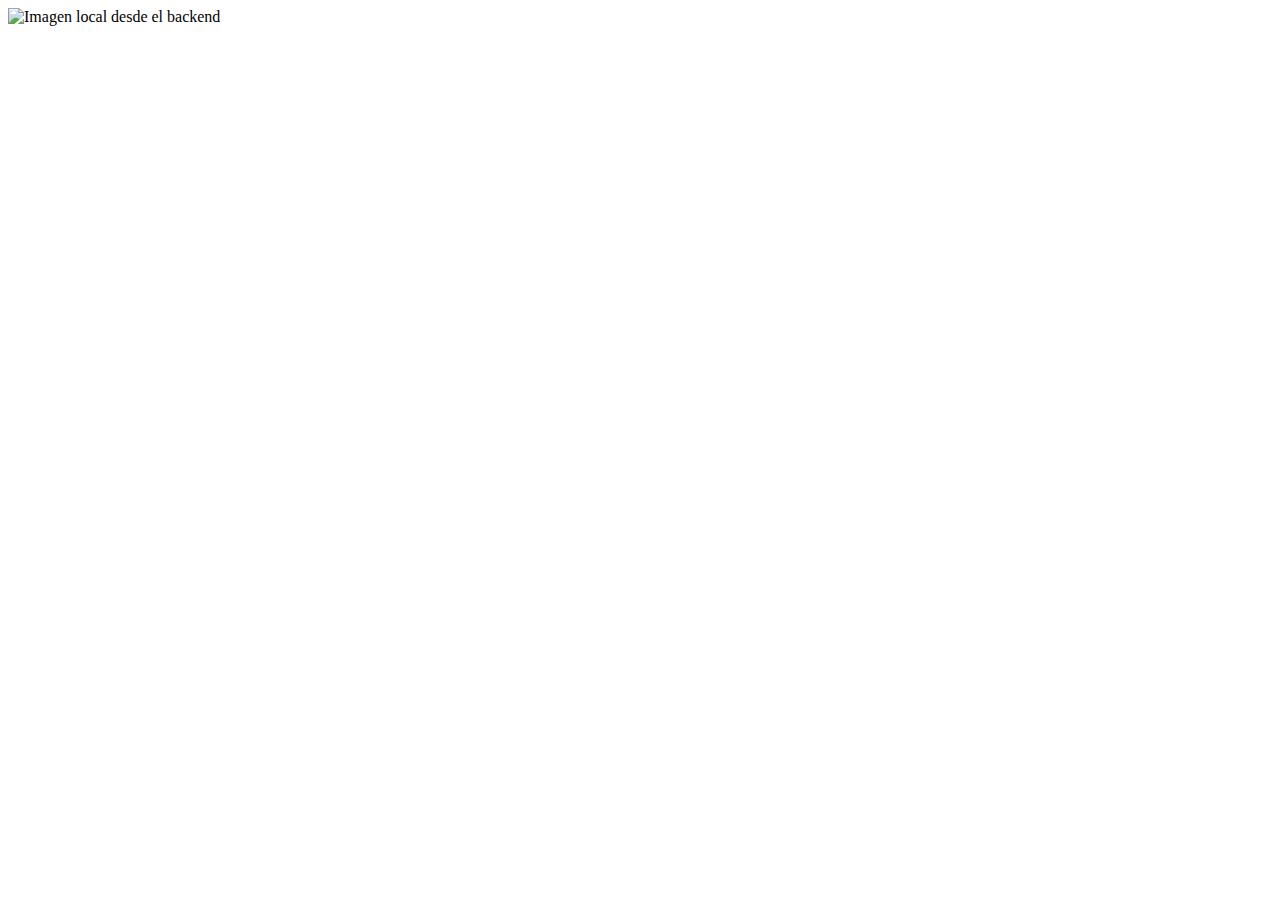
==== index.html @ 44a0e432 "added instructions and gitignore" ====
<!DOCTYPE html>
<html lang="es">
<head>
    <meta charset="UTF-8">
    <meta name="viewport" content="width=device-width, initial-scale=1.0">
    <title>Actualizar Imagen Localmente</title>
</head>
<body>

<img id="imagen" width="750px" src="" alt="Imagen local desde el backend">

<script>
    const $imagen = document.querySelector('#imagen');

    function renderImagen(image_url) {
        $imagen.setAttribute('src', image_url);
    }

    function checkUpdate() {
        fetch('/check_update') // Llama al endpoint para verificar si hay actualizaciones
        .then(response => response.json())
        .then(data => {
            if (data.updated) {
                updateImage();
            }
        })
        .catch(error => console.error('Error al verificar actualización:', error));
    }

    function updateImage() {
        fetch('/update_image') // Llama al endpoint para obtener la ruta de la imagen actualizada
        .then(response => response.json())
        .then(data => {
            renderImagen(data.image_url); // Establece la nueva ruta de la imagen localmente
            checkUpdate(); // Verifica nuevamente después de actualizar la imagen
        })
        .catch(error => console.error('Error al obtener imagen actualizada:', error));
    }

    // Llama a la función para verificar actualizaciones cada 1 segundo
    setTimeout(checkUpdate, 1000);

</script>
    
</body>
</html>
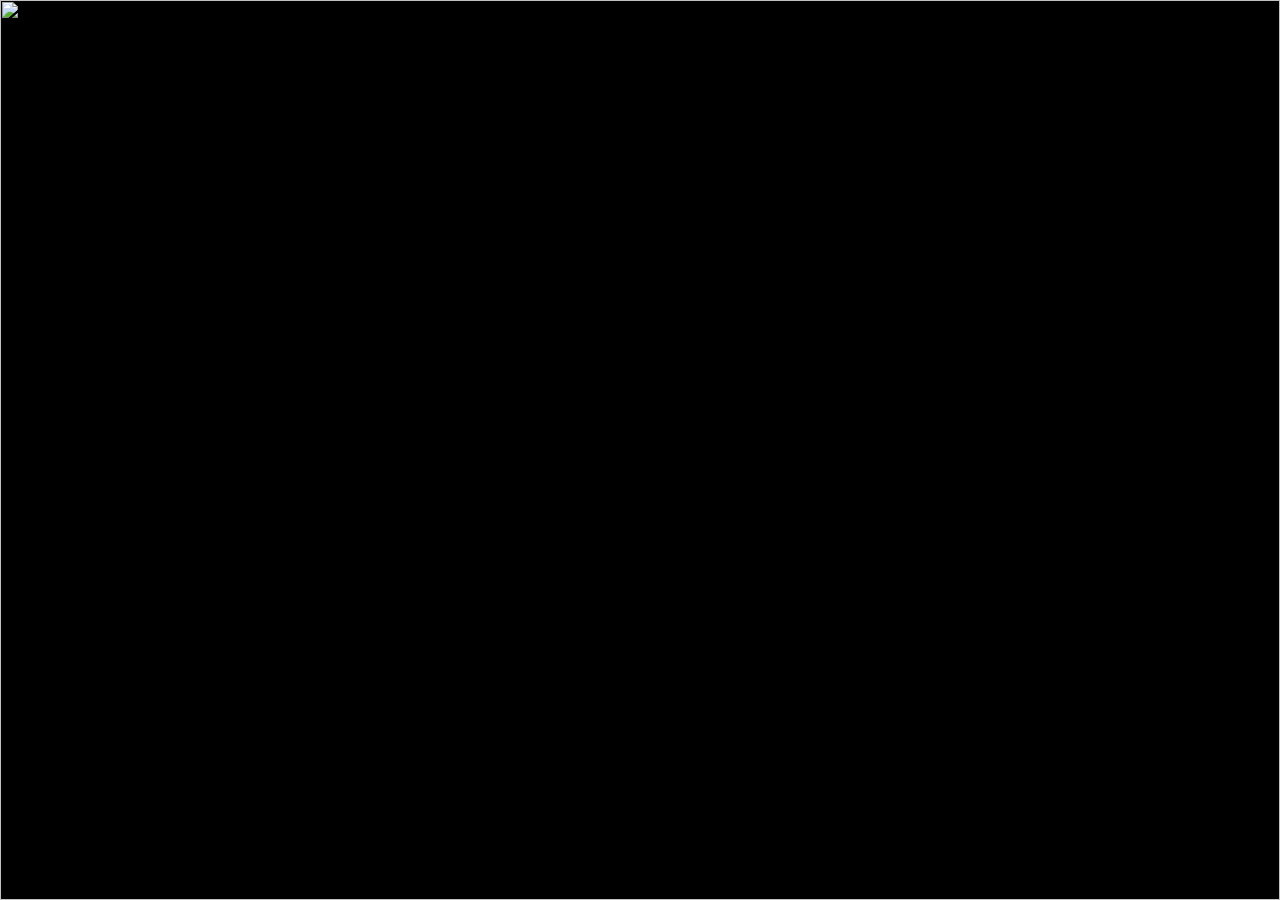
==== commit 5b1ada2c: "add mapstatic.js features to image updated from url" ====
--- a/index.html
+++ b/index.html
@@ -4,23 +4,37 @@
     <meta charset="UTF-8">
     <meta name="viewport" content="width=device-width, initial-scale=1.0">
     <title>Actualizar Imagen Localmente</title>
+    <link rel="stylesheet" href="styles.css" />
 </head>
 <body>
 
-<img id="imagen" width="750px" src="" alt="Imagen local desde el backend">
+<div id="imagen-container" class="mySlides fade">
+    <img id="imagen" src="https://imgs.search.brave.com/wxdL_rEuOYEH7JiljoGBDWohiOWFIKzCXgizhkEyLSM/rs:fit:860:0:0/g:ce/aHR0cHM6Ly9pbWFn/ZXMudW5zcGxhc2gu/Y29tL3Bob3RvLTE1/MjM1NjczNTMtNzFl/YTMxY2I5ZjczP3E9/ODAmdz0xMDAwJmF1/dG89Zm9ybWF0JmZp/dD1jcm9wJml4bGli/PXJiLTQuMC4zJml4/aWQ9TTN3eE1qQTNm/REI4TUh4elpXRnlZ/Mmg4TVRsOGZIQmxj/bkp2SlRJd1kyOXVK/VEl3WjJGbVlYTjha/VzU4TUh4OE1IeDhm/REE9" height="100%" width="100%">
+</div>
+<script src="maptastic.js"></script>
 
 <script>
-    const $imagen = document.querySelector('#imagen');
+    // Definir la variable $imagen fuera de cualquier función
+    const $imagen = document.getElementById('imagen');
+
+    // Inicializar maptastic con el contenedor de la imagen
+    Maptastic('imagen-container');
 
     function renderImagen(image_url) {
-        $imagen.setAttribute('src', image_url);
+        // Asegurarse de que $imagen esté definida
+        if ($imagen) {
+            // Actualizar solo el atributo src de la imagen
+            $imagen.setAttribute('src', image_url);
+        } else {
+            console.error('Elemento imagen no encontrado');
+        }
     }
 
     function checkUpdate() {
-        fetch('/check_update') // Llama al endpoint para verificar si hay actualizaciones
+        fetch('http://localhost:9001/check_changes') // Cambia la URL al servidor en localhost:9001
         .then(response => response.json())
         .then(data => {
-            if (data.updated) {
+            if (data.changes_occurred) {
                 updateImage();
             }
         })
@@ -28,17 +42,19 @@
     }
 
     function updateImage() {
-        fetch('/update_image') // Llama al endpoint para obtener la ruta de la imagen actualizada
+        fetch('http://localhost:9001/get_new_image') // Cambia la URL al servidor en localhost:9001
         .then(response => response.json())
         .then(data => {
-            renderImagen(data.image_url); // Establece la nueva ruta de la imagen localmente
+            const timestamp = Date.now();
+            const imageUrlWithTimestamp = `${data.image_url}?timestamp=${timestamp}`;
+            renderImagen(imageUrlWithTimestamp);
             checkUpdate(); // Verifica nuevamente después de actualizar la imagen
         })
         .catch(error => console.error('Error al obtener imagen actualizada:', error));
     }
 
     // Llama a la función para verificar actualizaciones cada 1 segundo
-    setTimeout(checkUpdate, 1000);
+    setInterval(checkUpdate, 1000);
 
 </script>
     
--- a/styles.css
+++ b/styles.css
@@ -0,0 +1,122 @@
+body {
+    margin: 0;
+    padding: 0;
+    color: white;
+    background-color: rgb(0, 0, 0);
+}
+
+.text {
+    font-weight: 100;
+    font-family: Helvetica, sans-serif, "Franklin Gothic Medium", "Arial Narrow",
+        Arial, sans-serif;
+}
+
+.inputDiv {
+    padding: 1em;
+    margin: 1em;
+    width: 50%;
+    margin: 0 auto;
+}
+
+.videoContainer {
+    position: absolute;
+    height: 100%;
+    width: 100%;
+    overflow: hidden;
+}
+
+.mySlides {
+    width: 100%;
+    height: 100%;
+    display: block;
+}
+
+video {
+    object-fit: fill;
+}
+
+.UI {
+    margin: 0;
+    position: absolute;
+    top: 50%;
+    left: 50%;
+    -ms-transform: translate(-50%, -50%);
+    transform: translate(-50%, -50%);
+}
+.logoImg {
+    width: 30em;
+    height: auto;
+}
+
+.CSlogoImg {
+    padding: 2em;
+    width: 3em;
+    height: auto;
+    display: block;
+    margin: auto;
+}
+
+.keystoneContainer {
+    width: 20em;
+    height: 20em;
+    z-index: -1;
+}
+
+video {
+    width: 100%;
+    height: 100%;
+}
+video::-webkit-media-controls {
+    display: none;
+}
+
+.prev,
+.next {
+    cursor: pointer;
+    position: absolute;
+    top: 50%;
+    width: auto;
+    margin-top: -22px;
+    padding: 16px;
+    color: white;
+    font-weight: bold;
+    font-size: 25px;
+    transition: 0.6s ease;
+    border-radius: 0 3px 3px 0;
+}
+
+.next {
+    right: 0;
+    border-radius: 3px 0 0 3px;
+}
+
+.prev:hover,
+.next:hover {
+    background-color: rgba(0, 0, 0, 0.8);
+}
+
+/* Fading animation */
+.fade {
+    -webkit-animation-name: fade;
+    -webkit-animation-duration: 1s;
+    animation-name: fade;
+    animation-duration: 1s;
+}
+
+@-webkit-keyframes fade {
+    from {
+        opacity: 0;
+    }
+    to {
+        opacity: 1;
+    }
+}
+
+@keyframes fade {
+    from {
+        opacity: 0;
+    }
+    to {
+        opacity: 1;
+    }
+}
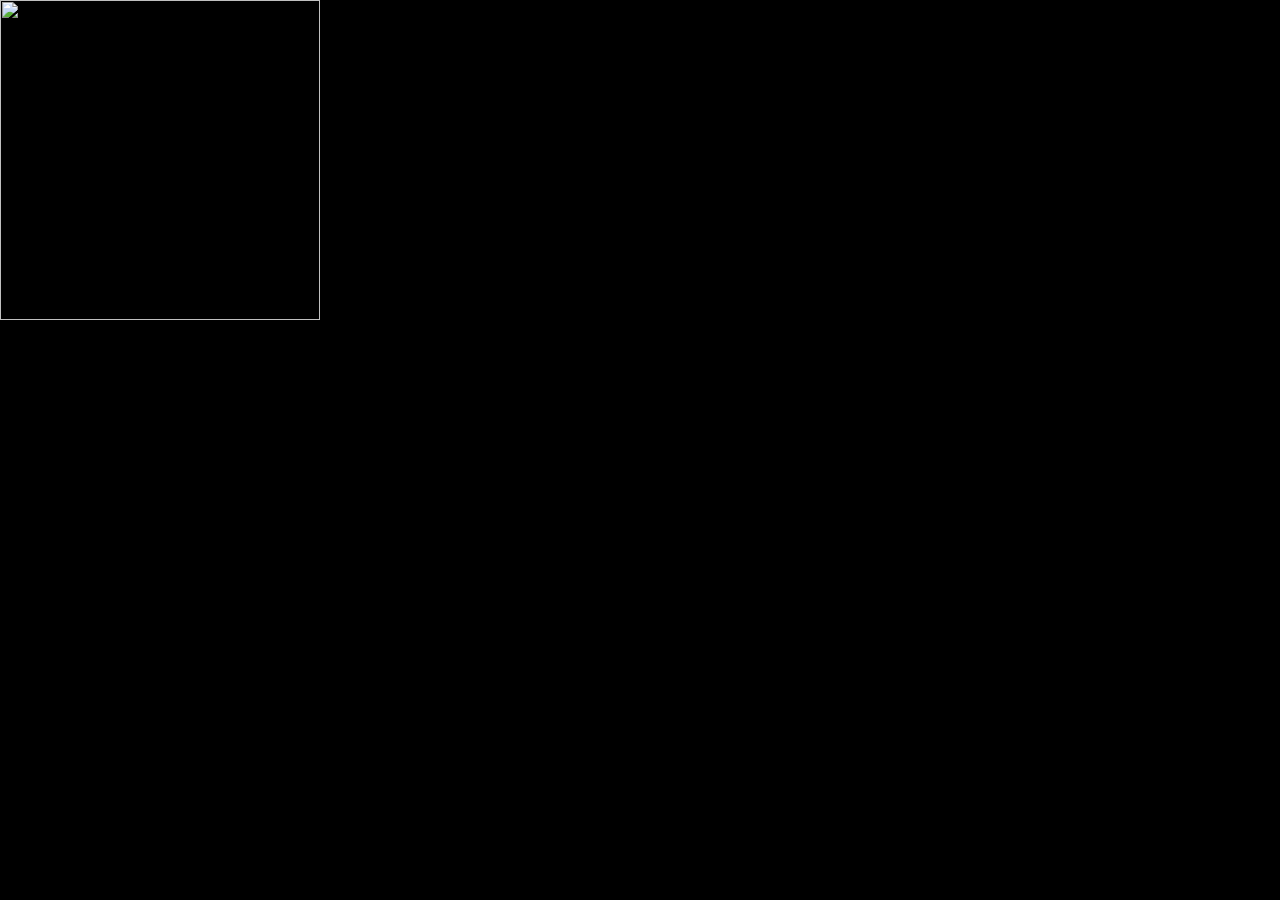
==== commit 306a8980: "fixed imagen fit into container" ====
--- a/index.html
+++ b/index.html
@@ -8,17 +8,18 @@
 </head>
 <body>
 
-<div id="imagen-container" class="mySlides fade">
+<div id="keystoneContainer" class="keystoneContainer">
     <img id="imagen" src="https://imgs.search.brave.com/wxdL_rEuOYEH7JiljoGBDWohiOWFIKzCXgizhkEyLSM/rs:fit:860:0:0/g:ce/aHR0cHM6Ly9pbWFn/ZXMudW5zcGxhc2gu/Y29tL3Bob3RvLTE1/MjM1NjczNTMtNzFl/YTMxY2I5ZjczP3E9/ODAmdz0xMDAwJmF1/dG89Zm9ybWF0JmZp/dD1jcm9wJml4bGli/PXJiLTQuMC4zJml4/aWQ9TTN3eE1qQTNm/REI4TUh4elpXRnlZ/Mmg4TVRsOGZIQmxj/bkp2SlRJd1kyOXVK/VEl3WjJGbVlYTjha/VzU4TUh4OE1IeDhm/REE9" height="100%" width="100%">
 </div>
 <script src="maptastic.js"></script>
+<script src="gallery.js"></script>
 
 <script>
     // Definir la variable $imagen fuera de cualquier función
     const $imagen = document.getElementById('imagen');
 
     // Inicializar maptastic con el contenedor de la imagen
-    Maptastic('imagen-container');
+    Maptastic('keystoneContainer');
 
     function renderImagen(image_url) {
         // Asegurarse de que $imagen esté definida
@@ -56,6 +57,27 @@
     // Llama a la función para verificar actualizaciones cada 1 segundo
     setInterval(checkUpdate, 1000);
 
+    // Función para imprimir detalles de la capa
+    function imprimirDetallesCapa() {
+        if (Maptastic.layers && Maptastic.layers.length > 0) {
+            var capa = Maptastic.layers[0];
+            console.log("Detalles de la Capa:");
+            console.log("Puntos de Control (Esquinas):");
+            capa.targetPoints.forEach((punto, indice) => {
+                console.log(`Esquina ${indice + 1}: (${punto[0]}, ${punto[1]})`);
+            });
+            console.log("Ancho de la Capa:", capa.width);
+            console.log("Alto de la Capa:", capa.height);
+            console.log("ID del Elemento:", capa.element.id);
+        } else {
+            console.log("Capa no encontrada o aún no está disponible.");
+        }
+    }
+
+    // Retrasar la ejecución de imprimirDetallesCapa
+    setTimeout(imprimirDetallesCapa, 1000); // Ajusta el tiempo según sea necesario
+
+
 </script>
     
 </body>
--- a/styles.css
+++ b/styles.css
@@ -30,6 +30,13 @@
     height: 100%;
     display: block;
 }
+
+.mySlides img {
+    width: 100%;
+    height: 100%;
+    object-fit: fill; /* Mantiene las proporciones de la imagen */
+}
+
 
 video {
     object-fit: fill;
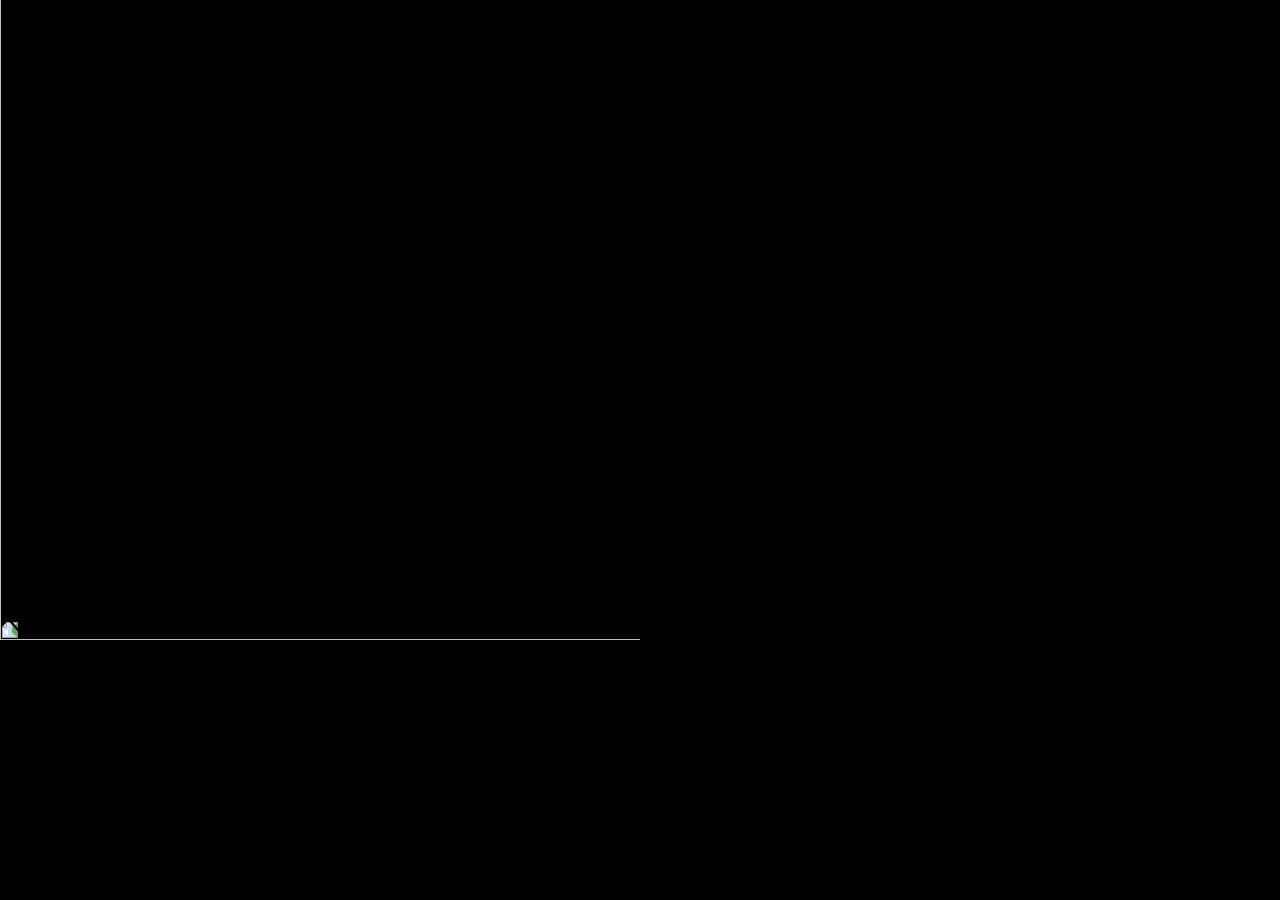
==== commit 5b389f8e: "Change proportion and rotation of image" ====
--- a/index.html
+++ b/index.html
@@ -2,14 +2,20 @@
 <html lang="es">
 <head>
     <meta charset="UTF-8">
-    <meta name="viewport" content="width=device-width, initial-scale=1.0">
+    <meta name="viewport" content="width=device-height, initial-scale=1.0">
     <title>Actualizar Imagen Localmente</title>
     <link rel="stylesheet" href="styles.css" />
+    <style>
+        #imagen {
+            transform: rotate(270deg); /* Rotar 90 grados */
+        }
+    </style>
 </head>
 <body>
 
 <div id="keystoneContainer" class="keystoneContainer">
-    <img id="imagen" src="https://imgs.search.brave.com/wxdL_rEuOYEH7JiljoGBDWohiOWFIKzCXgizhkEyLSM/rs:fit:860:0:0/g:ce/aHR0cHM6Ly9pbWFn/ZXMudW5zcGxhc2gu/Y29tL3Bob3RvLTE1/MjM1NjczNTMtNzFl/YTMxY2I5ZjczP3E9/ODAmdz0xMDAwJmF1/dG89Zm9ybWF0JmZp/dD1jcm9wJml4bGli/PXJiLTQuMC4zJml4/aWQ9TTN3eE1qQTNm/REI4TUh4elpXRnlZ/Mmg4TVRsOGZIQmxj/bkp2SlRJd1kyOXVK/VEl3WjJGbVlYTjha/VzU4TUh4OE1IeDhm/REE9" height="100%" width="100%">
+    <img id="imagen" src="https://i.postimg.cc/5NTtK0fL/Gilla-con-imagen.png" height="200%" width="200%">
+    <!-- <img id="imagen" src="https://imgs.search.brave.com/wxdL_rEuOYEH7JiljoGBDWohiOWFIKzCXgizhkEyLSM/rs:fit:860:0:0/g:ce/aHR0cHM6Ly9pbWFn/ZXMudW5zcGxhc2gu/Y29tL3Bob3RvLTE1/MjM1NjczNTMtNzFl/YTMxY2I5ZjczP3E9/ODAmdz0xMDAwJmF1/dG89Zm9ybWF0JmZp/dD1jcm9wJml4bGli/PXJiLTQuMC4zJml4/aWQ9TTN3eE1qQTNm/REI4TUh4elpXRnlZ/Mmg4TVRsOGZIQmxj/bkp2SlRJd1kyOXVK/VEl3WjJGbVlYTjha/VzU4TUh4OE1IeDhm/REE9" height="100%" width="100%"> -->
 </div>
 <script src="maptastic.js"></script>
 <script src="gallery.js"></script>
